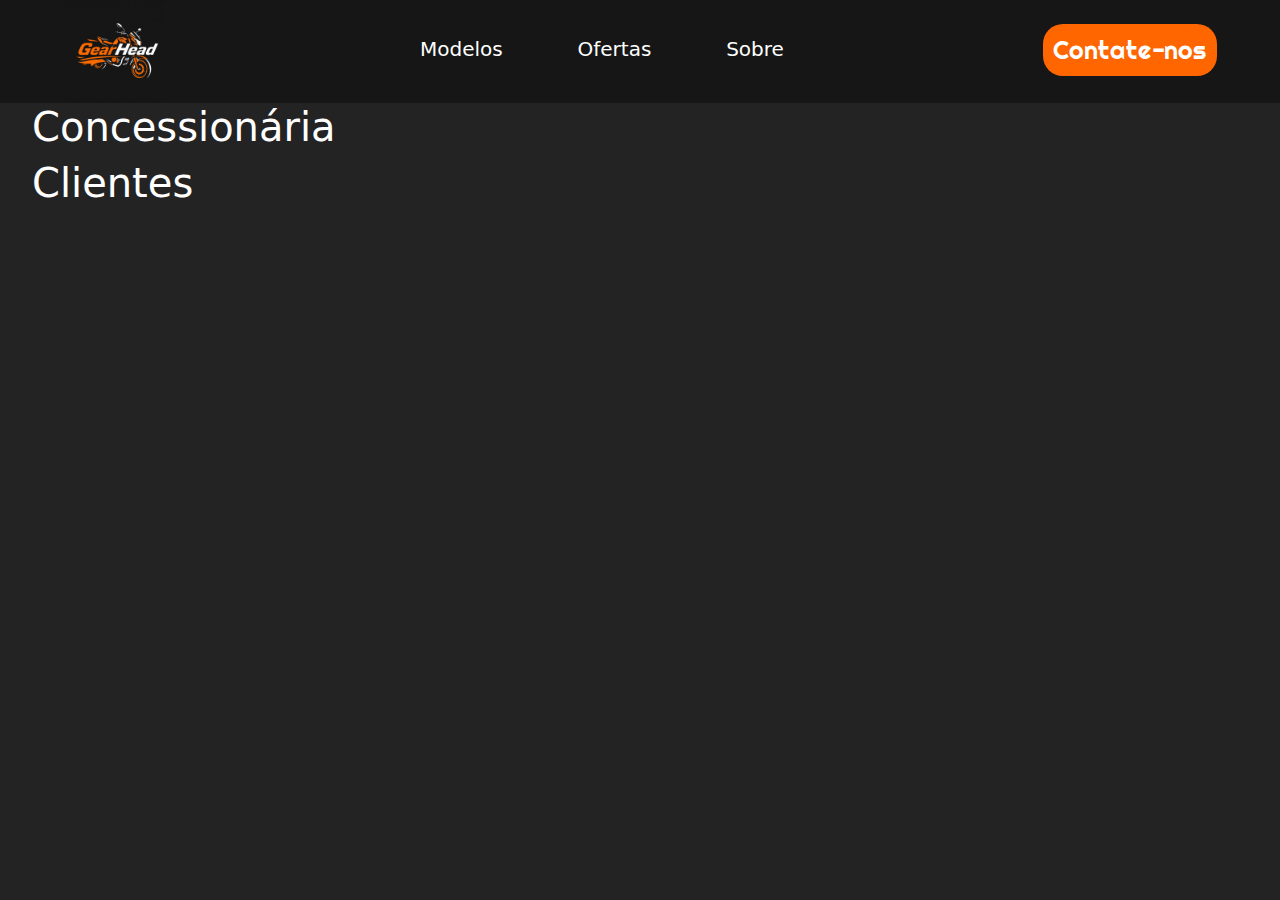
==== contato.html @ d34ac42d "Contato" ====
<!DOCTYPE html>
<html lang="en">
<head>
    <meta charset="UTF-8">
    <meta name="viewport" content="width=device-width, initial-scale=1.0">
    <link rel="stylesheet" href="style_contato.css">
    <link rel="stylesheet" href="style_menu.css">
    <link href="https://cdn.jsdelivr.net/npm/bootstrap@5.3.3/dist/css/bootstrap.min.css" rel="stylesheet" integrity="sha384-QWTKZyjpPEjISv5WaRU9OFeRpok6YctnYmDr5pNlyT2bRjXh0JMhjY6hW+ALEwIH" crossorigin="anonymous">
    <link rel="preconnect" href="https://fonts.googleapis.com">
    <link rel="preconnect" href="https://fonts.gstatic.com" crossorigin>
    <link href="https://fonts.googleapis.com/css2?family=Righteous&display=swap" rel="stylesheet">
    <title>GearHead</title>
</head>
<body class="body_contato">
    <header>
        <div><img src="Imagens/Logo.png" alt="" class="logo"></div>
        <div><button onclick="toggleMenu()" class="menu_icon"><img src="Imagens/menu_fill.png" alt="" width="35px" id="menu_icon"></button></div>
        <div class="menu_aba">    
            <ul class="links">
                <li>
                    <a class="a_link" href="modelos.html">Modelos</a>
                </li>
                <li>
                    <a class="a_link" href="ofertas.html">Ofertas</a>
                </li>
                <li>
                    <a class="a_link" href="sobre.html">Sobre</a>
                </li>
                <li id="li_button">
                    <a href="contato.html" class="contato">Contate-nos</a>
                </li> 
            </ul>
        </div>
    </header>

    <div class="escolha_contato">
        <ul>
            <li>
                <h1>Concessionária</h1>
                <h1>Clientes</h1>
            </li>
        </ul>
    </div>

</body>
</html>
---- style_contato.css ----
.body_contato{
    background-color: rgb(35, 35, 35);
}

.escolha_contato{
    color: white;
    display: inline;
}

.escolha_contato ul{
    list-style-type: none;
}
---- style_menu.css ----
.body_menu{
    margin: 0;
}

header{
    background-color: rgba(22, 22, 22, 1);
    height: 103px;
}

.logo {
    width: 103px;
    height: 103px;
    margin-left: 5%;
    display: flex;
    position: absolute;
}

.logo_footer{
  width:150px;
  height: 150px;
}

.menu_icon{
    display: none;
    position: absolute;
    margin-left: 80%;
    margin-top: 32px;
    width: 32px;
    height: 32px;
    padding: 0px 0px;
    border: 0;
    background-color: rgba(22, 22, 22, 1);
}

.footer{
  background-color: rgba(22, 22, 22, 1);
  /* Retirar depois */
  display: flex;
  flex-direction: column-reverse;
  justify-content: flex-end;
  align-self: flex-end;
  width: 100%;
  height:250px;
}

/*---------Menu mobile----------*/

@media (max-width: 960px) {
  .links {
      display: none; /* Esconde o menu inicialmente */
      flex-direction: column;
      position: absolute;
      top: 103px;
      right: 0;
      width: 100%;
      background-color: rgba(22, 22, 22, 1);
      height: 100%;
  }
  .links.active {
      display: flex; /* Exibe o menu quando ativado */
      
  }

  .menu_icon {
      display: block; /* Exibe o ícone de menu sanduíche */
      
  }


  .menu_aba{
      flex-direction: column;
      width: 100%;
      text-align: justify;
      margin-left: 0;
      height: 100;
      
  }

  .menu_aba ul li {
      margin: 0px;
           
  }

  ul li .a_link{
    font-size: 25px;
    text-align: start;
    border: 10;
    border-color: rgb(72, 72, 72);
    border-style: double;
    border-top: 0;
    border-left: 0;
    border-right: 0;
    padding: 30px 0;
    font-family: 'Righteous',sans-serif;
  }

  #li_button{
    position:absolute;
    float: none;
    margin-top: 20px;
  }

  #li_button .contato{
    color: rgba(255, 102, 0, 1);
    border: 0;
    background-color: rgba(22, 22, 22, 1);
    padding: 0;
    border-style: none;
    border-radius: 0;
    }
}



  /*----------Menu_desktop----------*/  


 .teste{
  font-size: 0%;
 }

@media (max-width:1920px) {
  
  .menu_aba ul {
    list-style-type: none;
    margin-left: 30%;
    padding: 20px;
    overflow: hidden;
    background-color: rgba(22, 22, 22, 1);
  }

  .menu_aba ul li{
    margin-right: 5%;
  }

  .a_link:hover{
    color: rgba(255, 102, 0, 1);
  }

  #li_button{
    position: relative;
    float: right;
    margin-top: 12px;
  }

  #li_button .contato{
    background-color: rgba(255, 102, 0, 1);
    border-radius: 20px;
    padding: 8px;
    font-family: 'Righteous',sans-serif;
    font-size: 25px;
    padding: 10px;
    color: white;
    text-decoration: none;

  }

  .menu_aba li {
    display: inline;
    float: left;
  }
  
  li .a_link {
    display: block;
    color: white;
    text-align: center;
    padding: 14px 16px;
    text-decoration: none;
    font-size: 20px;
  }

}
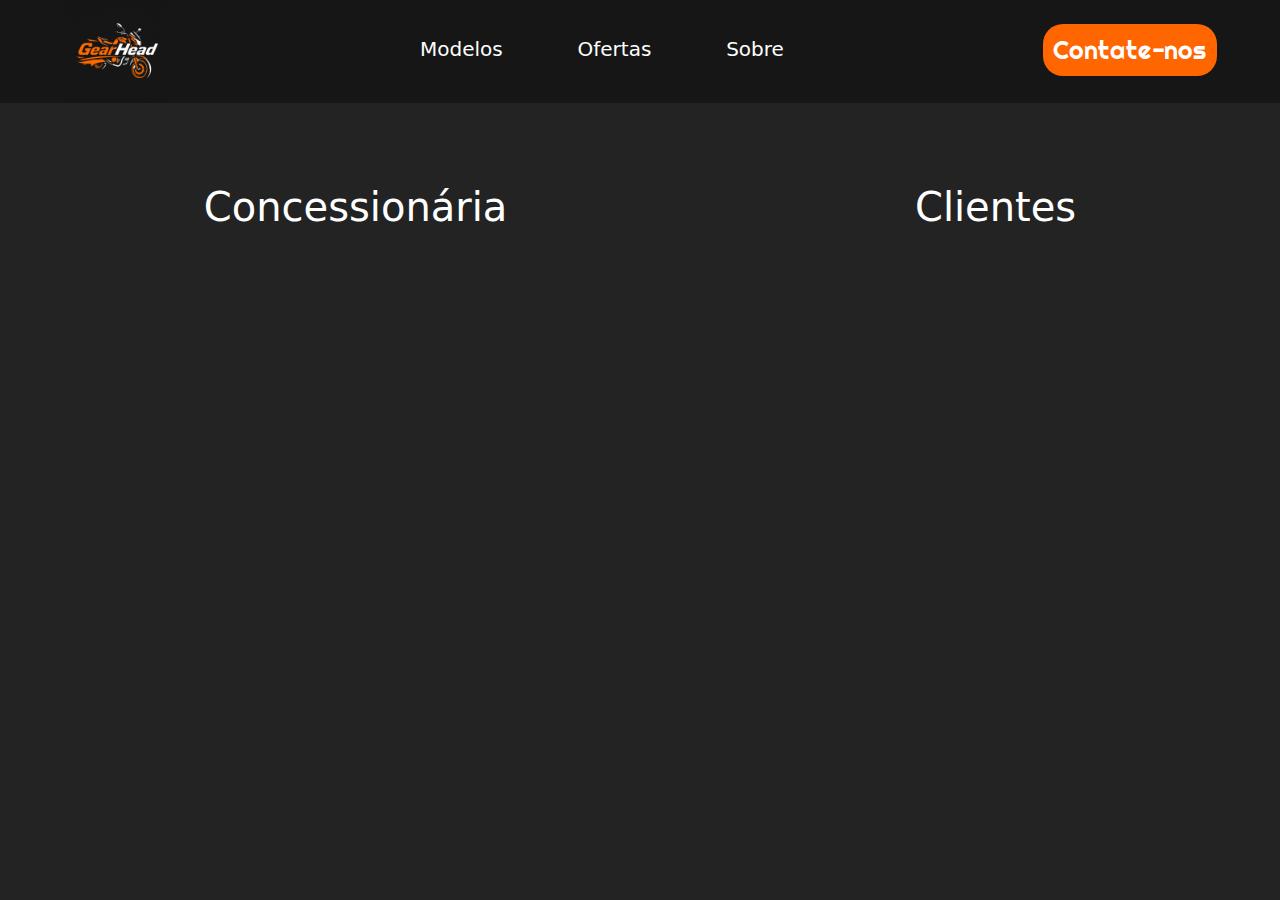
==== commit b26813f4: "contato_escolha" ====
--- a/contato.html
+++ b/contato.html
@@ -34,12 +34,8 @@
     </header>
 
     <div class="escolha_contato">
-        <ul>
-            <li>
-                <h1>Concessionária</h1>
-                <h1>Clientes</h1>
-            </li>
-        </ul>
+        <a href=""><h1>Concessionária</h1></a>
+        <a href=""><h1>Clientes</h1></a>
     </div>
 
 </body>
--- a/style_contato.css
+++ b/style_contato.css
@@ -3,10 +3,17 @@
 }
 
 .escolha_contato{
-    color: white;
-    display: inline;
+    margin-top: 80px;
+    display:flex;
+    position: relative;
+    justify-content: space-around; 
 }
 
-.escolha_contato ul{
-    list-style-type: none;
-}+.escolha_contato a{
+    text-decoration: none;
+    color: white;
+}
+
+.escolha_contato a:hover{
+    color: rgba(255, 102, 0, 1);
+}
